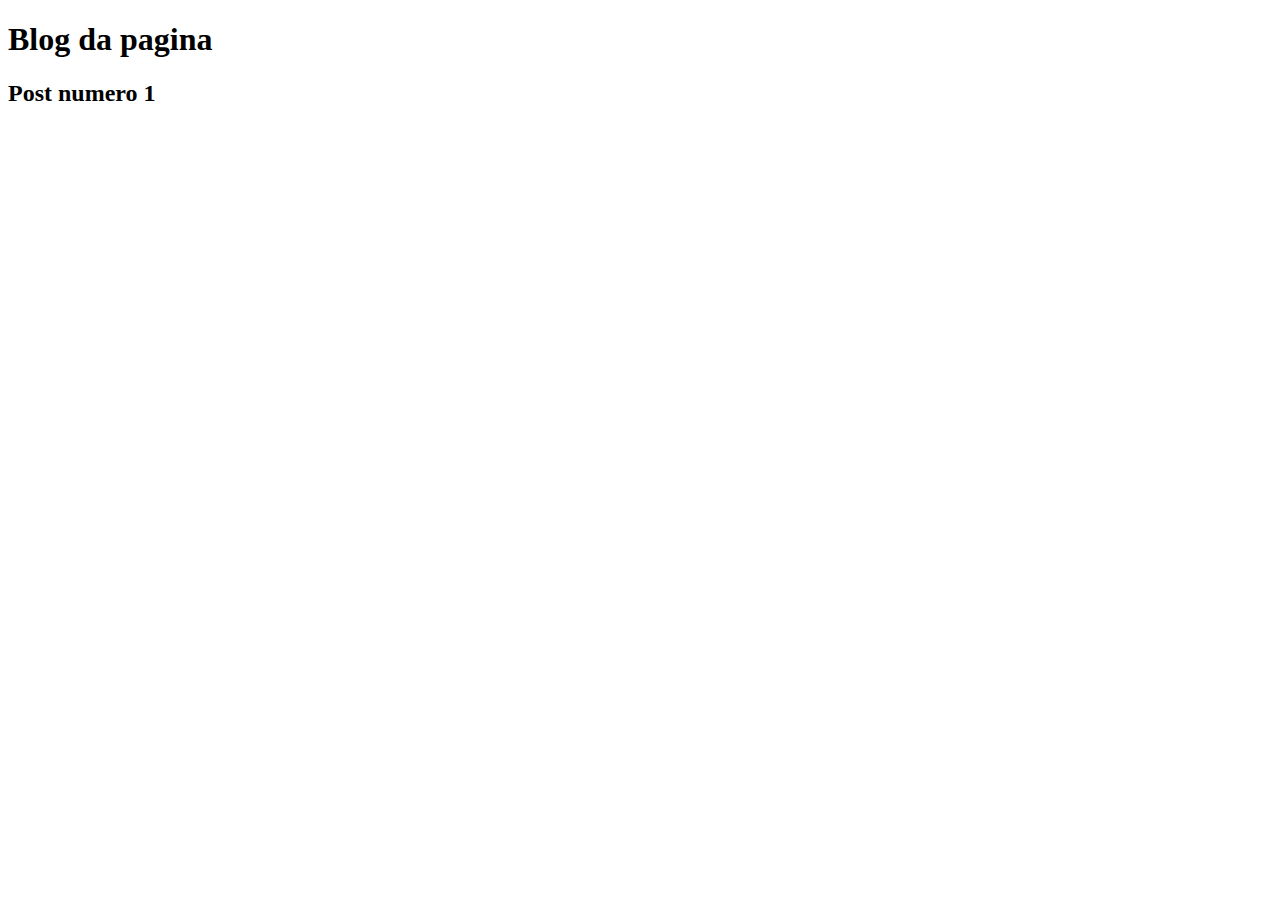
==== blog.html @ bc650235 "Criada pagina de blog" ====
<!DOCTYPE html>
<html lang="en">
<head>
    <meta charset="UTF-8">
    <meta http-equiv="X-UA-Compatible" content="IE=edge">
    <meta name="viewport" content="width=device-width, initial-scale=1.0">
    <title>Document</title>
</head>
<body>
    <h1>Blog da pagina</h1>
    <h2>Post numero 1</h2>
</body>
</html>
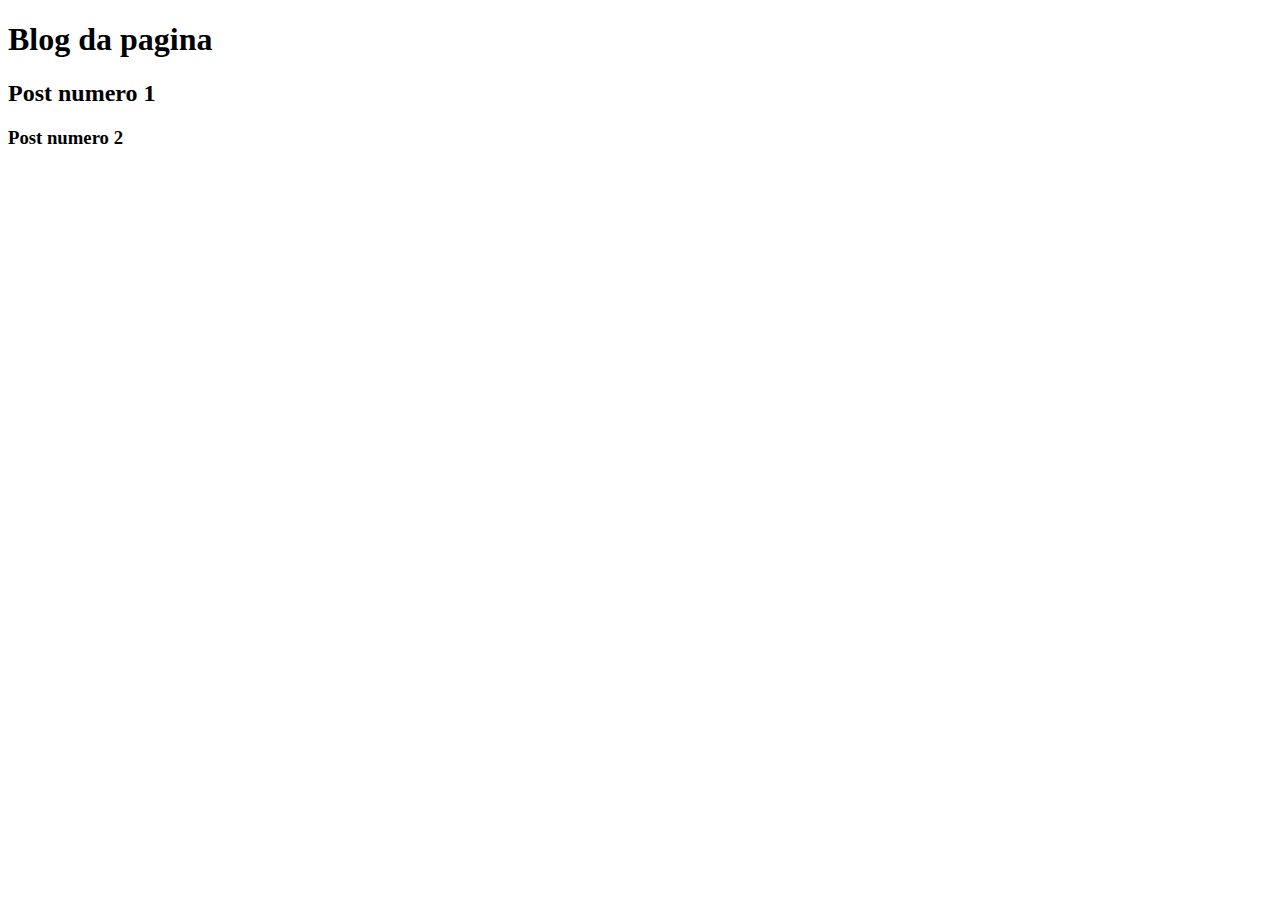
==== commit 408c9c5b: "Update blog" ====
--- a/blog.html
+++ b/blog.html
@@ -9,5 +9,6 @@
 <body>
     <h1>Blog da pagina</h1>
     <h2>Post numero 1</h2>
+    <h3>Post numero 2</h3>
 </body>
 </html>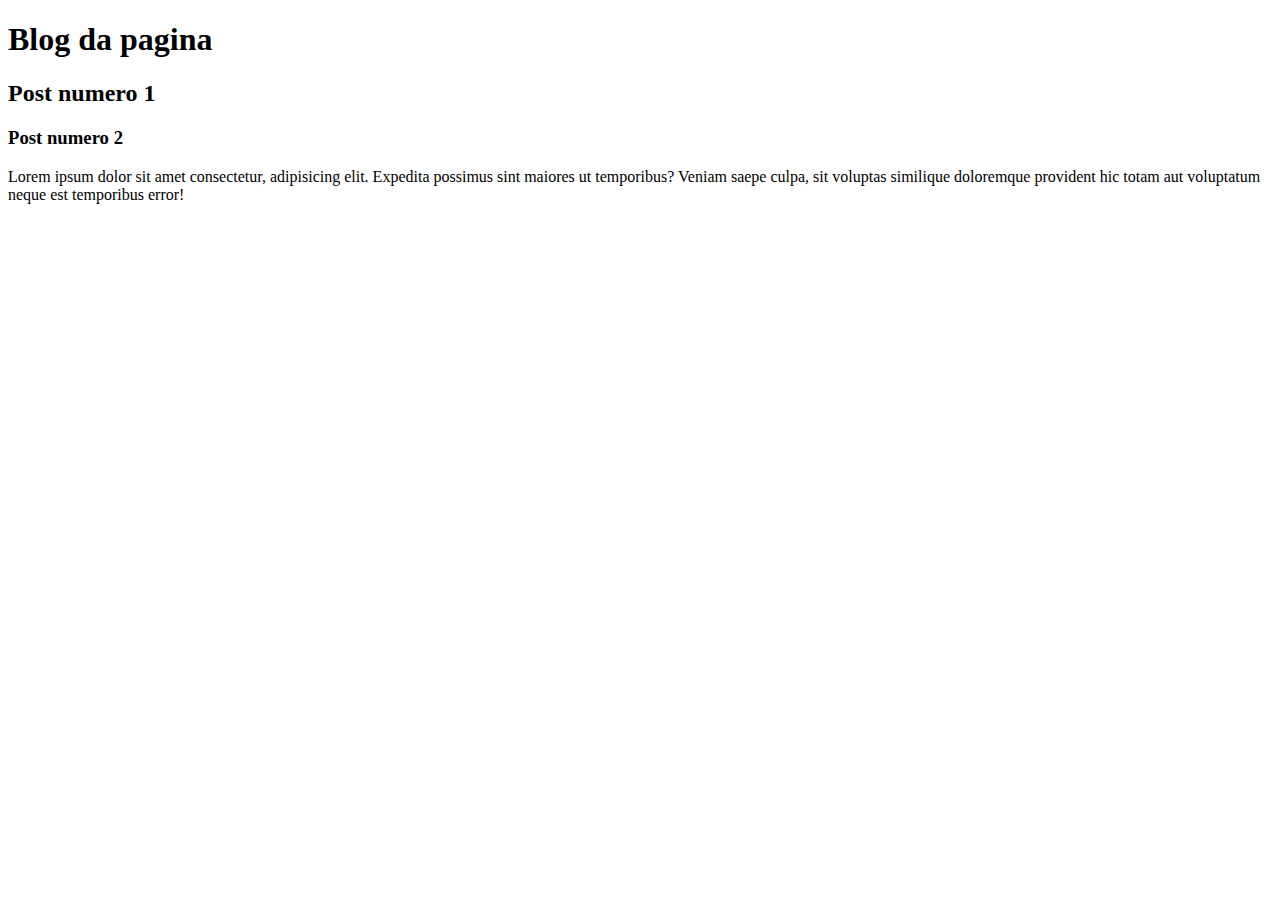
==== commit 49d83a97: "Criado um paragrafo" ====
--- a/blog.html
+++ b/blog.html
@@ -10,5 +10,7 @@
     <h1>Blog da pagina</h1>
     <h2>Post numero 1</h2>
     <h3>Post numero 2</h3>
+    <p>Lorem ipsum dolor sit amet consectetur, adipisicing elit. Expedita possimus sint maiores ut temporibus? 
+    Veniam saepe culpa, sit voluptas similique doloremque provident hic totam aut voluptatum neque est temporibus error!</p>
 </body>
 </html>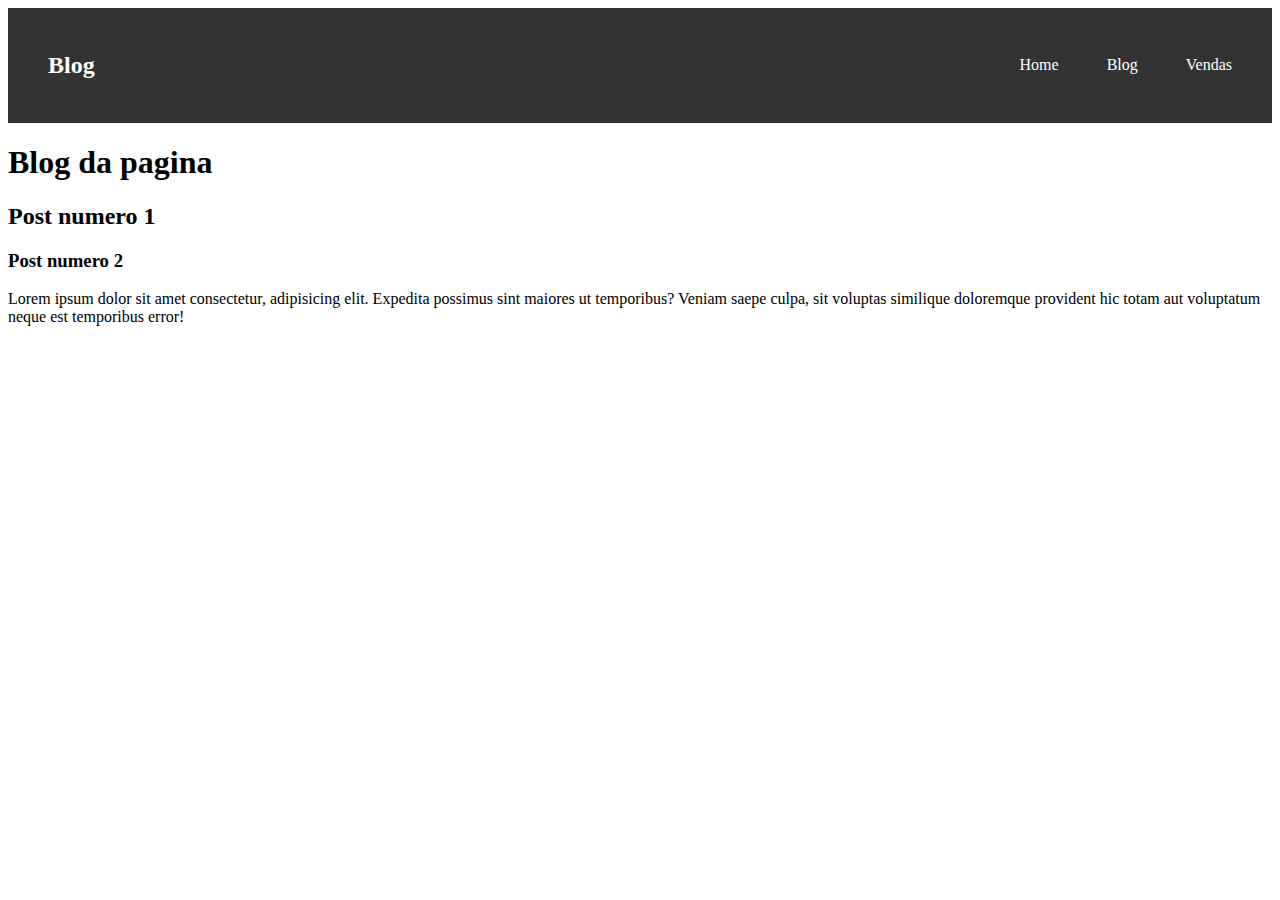
==== commit a6691c58: "links do menu com seus respectivos arquivos" ====
--- a/blog.html
+++ b/blog.html
@@ -5,8 +5,21 @@
     <meta http-equiv="X-UA-Compatible" content="IE=edge">
     <meta name="viewport" content="width=device-width, initial-scale=1.0">
     <title>Document</title>
+    <link rel="stylesheet" href="css/style.css">
 </head>
 <body>
+    <header>
+        <nav id="navbar">
+            <div id="navbar-inner">
+                <h2>Blog</h2>
+                <ul id="navbar-links">
+                    <li><a href="index.html">Home</a></li>
+                    <li><a href="blog.html">Blog</a></li>
+                    <li><a href="vendas.html">Vendas</a></li>
+                </ul>
+            </div>
+        </nav>
+    </header>
     <h1>Blog da pagina</h1>
     <h2>Post numero 1</h2>
     <h3>Post numero 2</h3>
--- a/css/style.css
+++ b/css/style.css
@@ -0,0 +1,21 @@
+#navbar{
+    padding: 1.5rem 2.5rem;
+    background-color: #333;
+}
+#navbar-inner{
+    display: flex;
+    justify-content: space-between;
+    align-items: center;
+    color: #fff;
+}
+#navbar-links{
+    display: flex;
+    gap: 3rem;
+}
+#navbar-links a{
+    text-decoration: none;
+    color: #fff;
+}
+#navbar-links li{
+    list-style: none;
+}